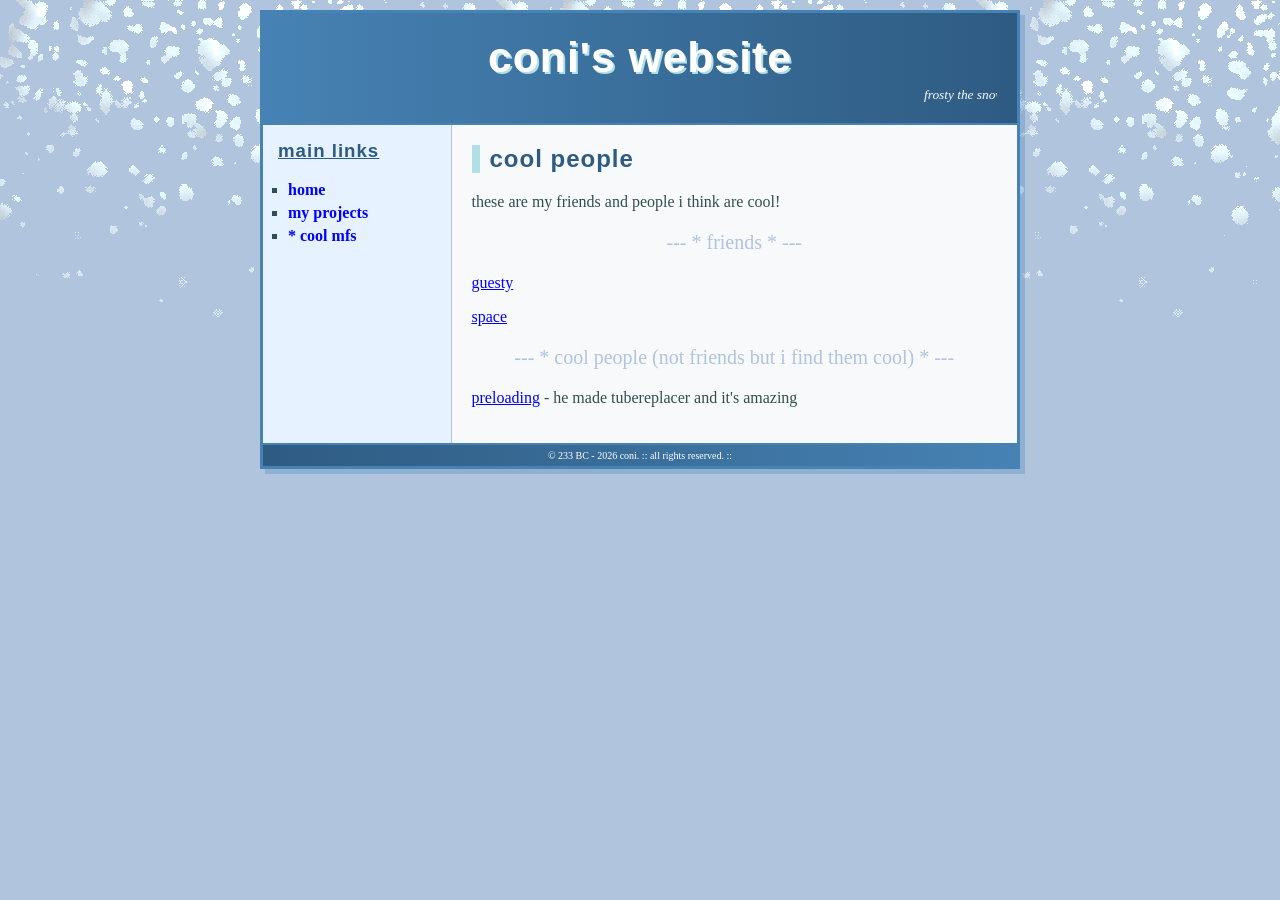
==== coolppl.html @ d8d75963 "FUCKRFUHJ" ====
<!DOCTYPE HTML PUBLIC "-//W3C//DTD HTML 4.01 Transitional//EN" "http://www.w3.org/TR/html4/loose.dtd">
<html>
<head>
    <title>coni's winter webshrine :: frost_mode ::</title>
    <meta name="viewport" content="width=device-width, initial-scale=1.0">
    <link rel="stylesheet" type="text/css" href="styles.css">
</head>
<body>

    <table width="100%" style="max-width: 760px;" align="center" border="0" cellspacing="0" cellpadding="0" id="main-container">
        <tr>
            <td colspan="2" id="header-area">
                <h1>coni's website</h1>
                <p><i><marquee>frosty the snowman was a jolly happy soul :: keyring for iOS 6 soon :: does anyone even read this stuff? :: so cold! :: im stupid :: yuri is cool i guess :: o canada our home and native land</marquee></i></p>
            </td>
        </tr>
        <tr>
            <td width="180" valign="top" id="sidebar-nav">
                <h3>main links</h3>
                <ul>
                    <li><a href="index.html">home</a></li>
                    <li><a href="proj.html">my projects</a></li>
                    <li><a href="coolppl.html">* cool mfs</a></li>
                </ul>
            </td>
            <td width="580" valign="top" id="main-content">
                <h2>cool people</h2>
                <p>these are my friends and people i think are cool!</p>
                
                <div class="fun-divider">
                    --- * friends * ---
                </div>

                <p><a href="https://linktr.ee/guesty26">guesty</a></p>
                <p><a href="https://space223.teknixstuff.com">space</a></p>

                <div class="fun-divider">
                    --- * cool people (not friends but i find them cool) * ---
                </div>

                <p><a href="https://preloading.dev">preloading</a> - he made tubereplacer and it's amazing</p>
            </td>
        </tr>
        <tr>
            <td colspan="2" id="footer-area">
                <font size="1" color="#FFFFFF">&copy; 233 BC - 2026 coni. :: all rights reserved. ::</font>
            </td>
        </tr>
    </table>

</body>
</html>
---- styles.css ----
body {
    background-color: #B0C4DE;
    background-image: url('snow.gif');
    background-repeat: repeat-x;
    background-position: top center;
    font-family: "Comic Sans MS", "Comic Sans", cursive;
    color: #2F4F4F;
    margin: 10px 0;
    -webkit-text-size-adjust: 100%;
}

a:link {
    color: #0000FF;
}

a:visited {
    color: #4B0082;
}

a:hover {
    color: #FF4500;
    text-decoration: none;
}

h1, h2, h3 {
    font-family: "Trebuchet MS", Helvetica, sans-serif;
    letter-spacing: 1px;
}

#main-container {
    width: 100%;
    background-color: #F8F9FA;
    border: 3px solid #4682B4;
    -webkit-box-shadow: 5px 5px 0px rgba(70, 130, 180, 0.3);
    box-shadow: 5px 5px 0px rgba(70, 130, 180, 0.3);
    margin: 0 auto;
}

#header-area {
    background: -webkit-linear-gradient(left, #4682B4 0%, #2E5B82 100%);
    background: linear-gradient(to right, #4682B4 0%, #2E5B82 100%);
    background-color: #2E5B82;
    color: #FFFFFF;
    padding: 20px;
    text-align: center;
    border-bottom: 2px solid #4682B4;
}

#header-area h1 {
    margin: 0;
    font-size: 32pt;
    text-shadow: 2px 2px 0px #B0E0E6;
}

#header-area p {
    margin: 5px 0 0 0;
    font-size: 10pt;
}

#sidebar-nav {
    width: 25%;
    background-color: #E6F2FF;
    border-right: 1px solid #B0C4DE;
    padding: 15px;
    box-sizing: border-box;
}

#sidebar-nav h3 {
    margin-top: 0;
    color: #2E5B82;
    font-size: 14pt;
    text-decoration: underline;
}

#sidebar-nav ul {
    list-style-type: square;
    margin-left: -10px;
    padding-left: 20px;
}

#sidebar-nav li {
    margin-bottom: 5px;
}

#sidebar-nav a {
    text-decoration: none;
    font-weight: bold;
}

.whimsy-box {
    margin-top: 20px;
    border: 1px dashed #4682B4;
    padding: 5px;
    background-color: #FFFFFF;
    text-align: center;
    font-size: 8pt;
    color: #4682B4;
}

#main-content {
    width: 75%;
    padding: 20px;
    box-sizing: border-box;
}

#main-content h2 {
    margin-top: 0;
    color: #2E5B82;
    border-left: 8px solid #B0E0E6;
    padding-left: 10px;
}

.fun-divider {
    text-align: center;
    color: #B0C4DE;
    margin: 20px 0;
    font-size: 20px;
}

#footer-area {
    background: -webkit-linear-gradient(left, #2E5B82 0%, #4682B4 100%);
    background: linear-gradient(to right, #2E5B82 0%, #4682B4 100%);
    background-color: #2E5B82;
    padding: 5px;
    text-align: center;
    border-top: 2px solid #4682B4;
}
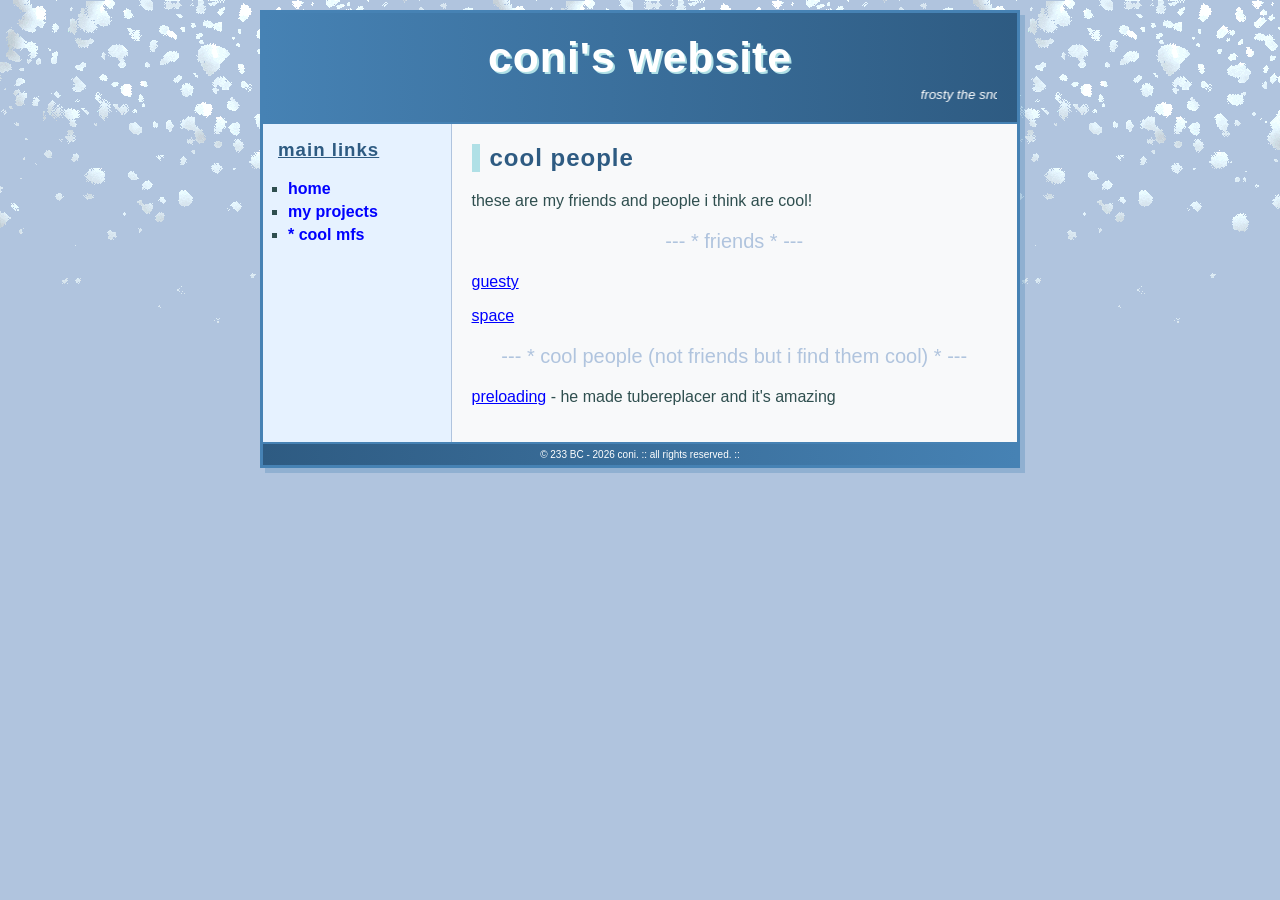
==== commit e10c3970: "sexse" ====
--- a/coolppl.html
+++ b/coolppl.html
@@ -1,7 +1,7 @@
 <!DOCTYPE HTML PUBLIC "-//W3C//DTD HTML 4.01 Transitional//EN" "http://www.w3.org/TR/html4/loose.dtd">
 <html>
 <head>
-    <title>coni's winter webshrine :: frost_mode ::</title>
+    <title>coni's site</title>
     <meta name="viewport" content="width=device-width, initial-scale=1.0">
     <link rel="stylesheet" type="text/css" href="styles.css">
 </head>
--- a/styles.css
+++ b/styles.css
@@ -3,7 +3,7 @@
     background-image: url('snow.gif');
     background-repeat: repeat-x;
     background-position: top center;
-    font-family: "Comic Sans MS", "Comic Sans", cursive;
+    font-family: "Trebuchet MS", Helvetica, sans-serif;
     color: #2F4F4F;
     margin: 10px 0;
     -webkit-text-size-adjust: 100%;
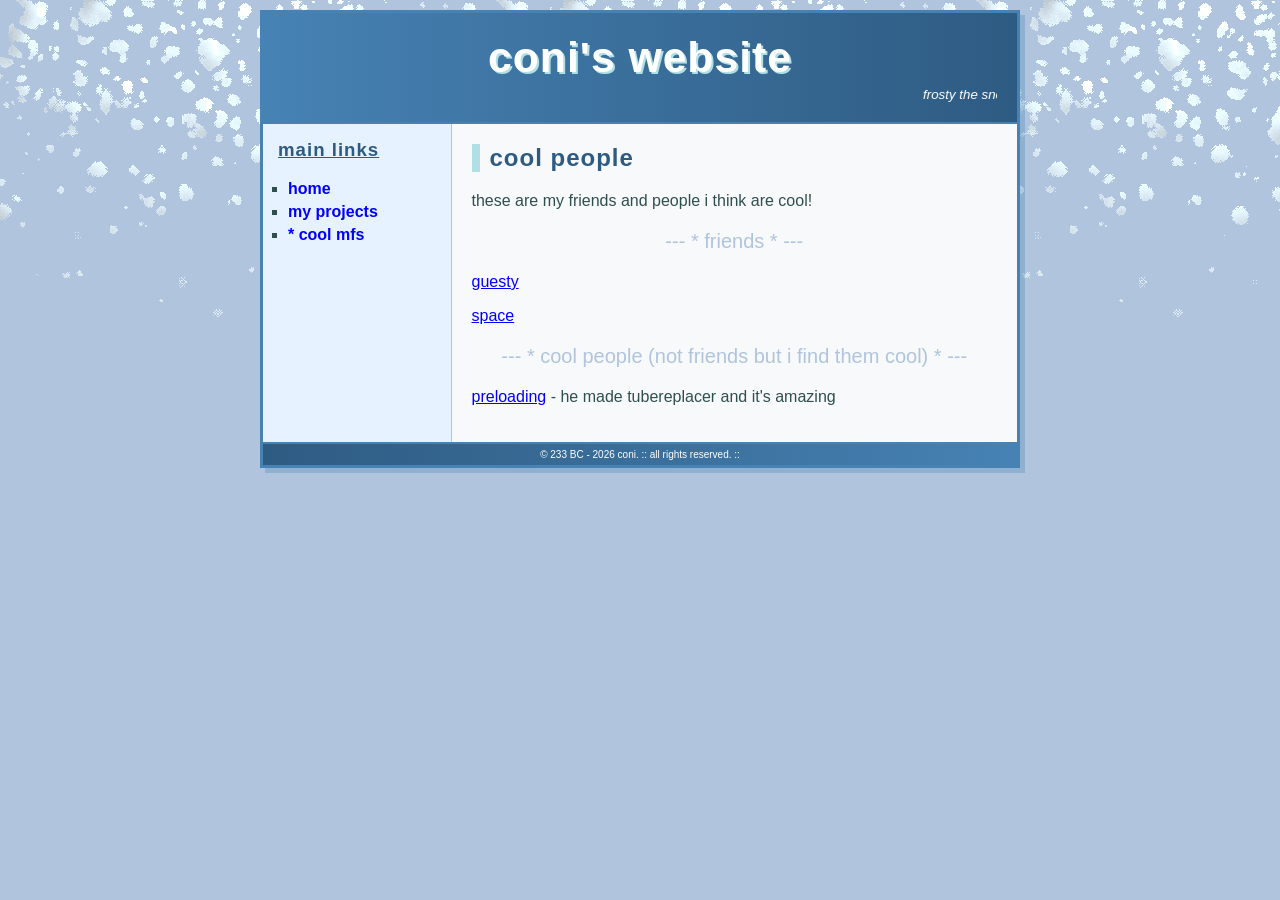
==== commit 981b912f: "yestyes" ====
--- a/coolppl.html
+++ b/coolppl.html
@@ -32,7 +32,7 @@
                 </div>
 
                 <p><a href="https://linktr.ee/guesty26">guesty</a></p>
-                <p><a href="https://space223.teknixstuff.com">space</a></p>
+                <p><a href="https://space223.spacetechnology.net">space</a></p>
 
                 <div class="fun-divider">
                     --- * cool people (not friends but i find them cool) * ---
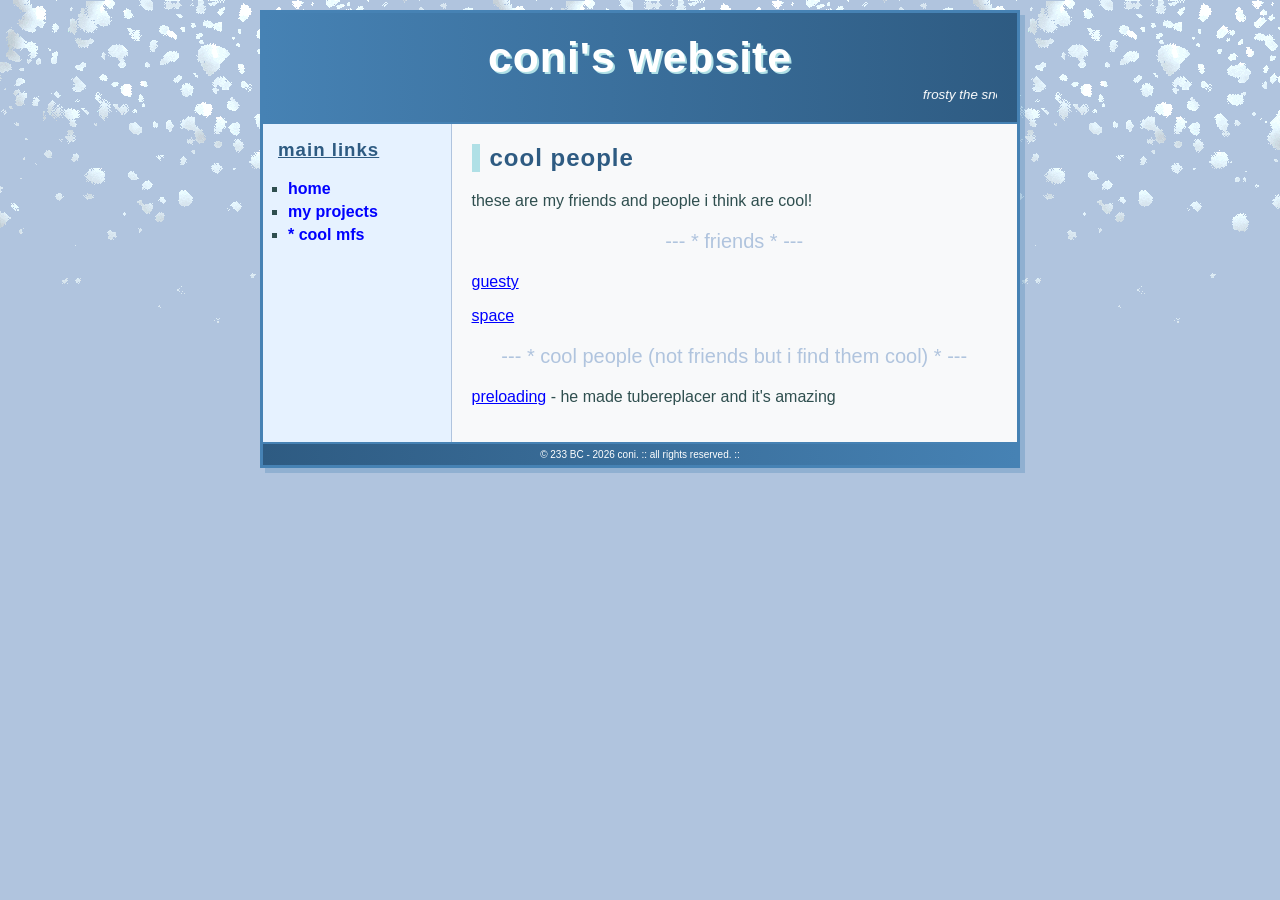
==== commit 0e001f12: "FUCK gyathub" ====
--- a/coolppl.html
+++ b/coolppl.html
@@ -31,7 +31,7 @@
                     --- * friends * ---
                 </div>
 
-                <p><a href="https://linktr.ee/guesty26">guesty</a></p>
+                <p><a href="https://guesty26.com">guesty</a></p>
                 <p><a href="https://space223.spacetechnology.net">space</a></p>
 
                 <div class="fun-divider">
